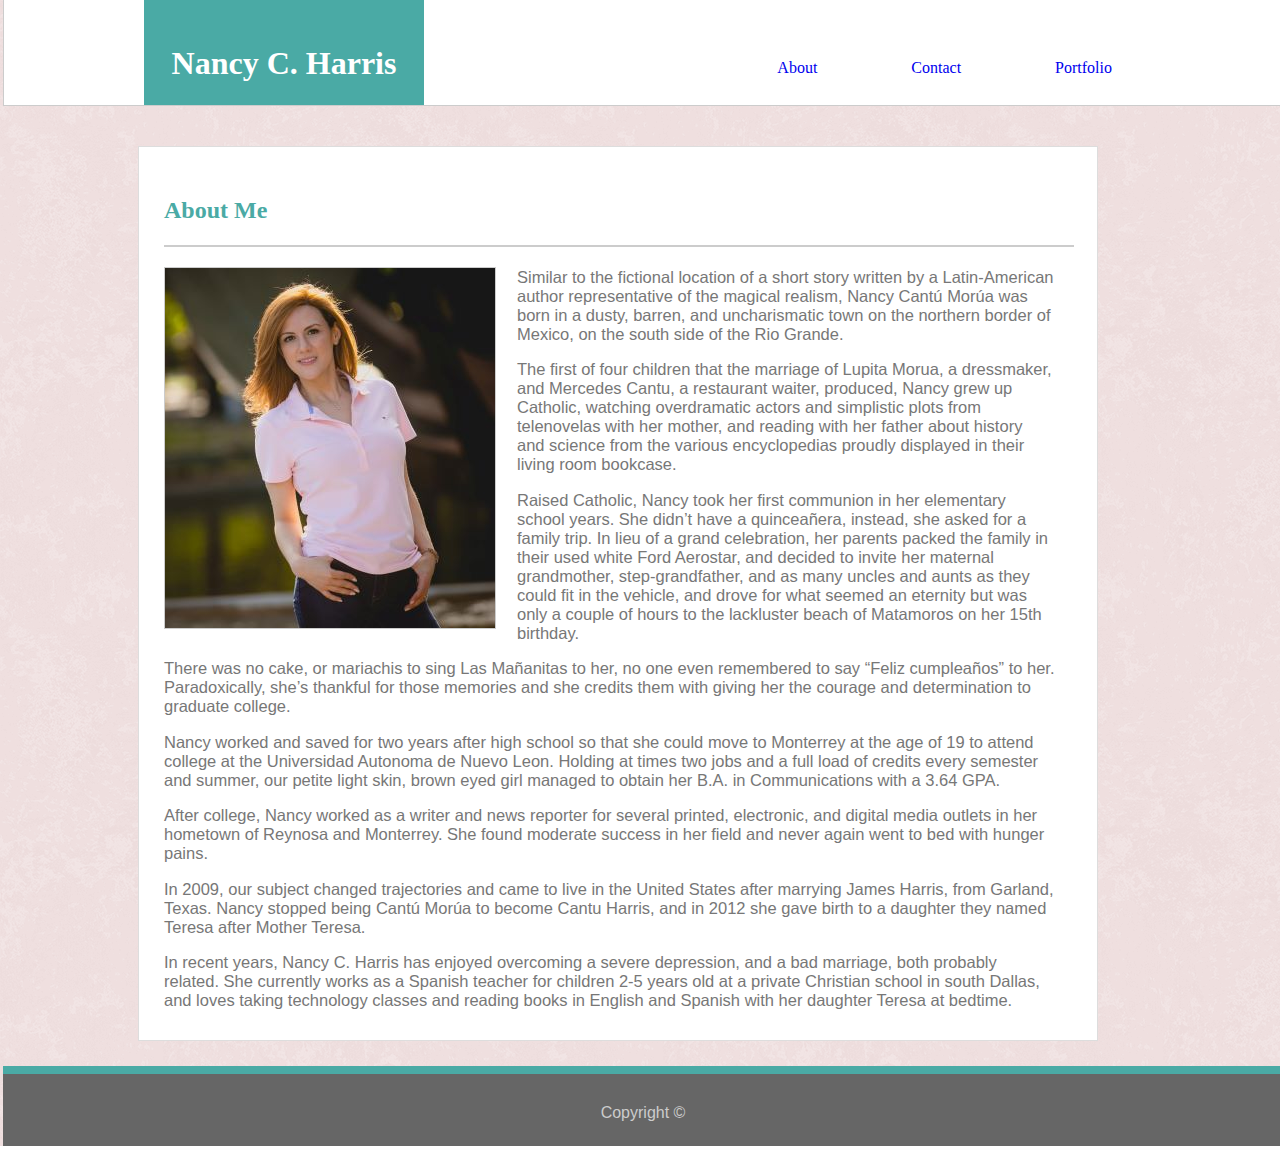
==== index.html @ 0a422340 "html pages update..." ====
<!DOCTYPE html>
<html lang="en-us">

<head>
    <meta charset="UTF-8">
    <title>NancyCHarrisBio</title>
    <link rel="stylesheet" type="text/css" href="assets/css/style.css">

</head>

<body>

    <header>
        <div class="navbar">
            <h1>Nancy C. Harris</h1>
            <nav>
                <ul>
                    <li><a href="index.html">About</a></li>
                    <li><a href="contact.html">Contact</a></li>
                    <li><a href="portfolio.html">Portfolio</a></li>
                </ul>
            </nav>
        </div>
    </header>
    </div>
    <div class="container">
        <h2>About Me</h2>
        <img src="assets/images/NancyCHarrisProfile.jpg" alt="NancyCHarrisProfile.jpg">
        <div id=p1>
            <p>
                Similar to the fictional location of a short story written by a Latin-American author representative of
                the
                magical realism, Nancy Cantú Morúa was born in a dusty, barren, and uncharismatic town on the northern
                border of Mexico, on the south side of the Rio Grande.
            </p>
            <p>
                The first of four children that the marriage of Lupita Morua, a dressmaker, and Mercedes Cantu, a
                restaurant
                waiter, produced, Nancy grew up Catholic, watching overdramatic actors and simplistic plots from
                telenovelas
                with her mother, and reading with her father about history and science from the various encyclopedias
                proudly displayed in their living room bookcase.
            </p>
            <p>
                Raised Catholic, Nancy took her first communion in her elementary school years. She didn’t have a
                quinceañera, instead, she asked for a family trip. In lieu of a grand celebration, her parents packed
                the
                family in their used white Ford Aerostar, and decided to invite her maternal grandmother,
                step-grandfather,
                and as many uncles and aunts as they could fit in the vehicle, and drove for what seemed an eternity but
                was
                only a couple of hours to the lackluster beach of Matamoros on her 15th birthday.
            </p>
        </div>
        <div id=p2>
            <p>
                There was no cake, or mariachis to sing Las Mañanitas to her, no one even remembered to say “Feliz
                cumpleaños” to her. Paradoxically, she’s thankful for those memories and she credits them with giving
                her
                the courage and determination to graduate college.
            </p>
            <p>
                Nancy worked and saved for two years after high school so that she could move to Monterrey at the age of
                19
                to attend college at the Universidad Autonoma de Nuevo Leon. Holding at times two jobs and a full load
                of
                credits every semester and summer, our petite light skin, brown eyed girl managed to obtain her B.A. in
                Communications with a 3.64 GPA.
            </p>
            <p>
                After college, Nancy worked as a writer and news reporter for several printed, electronic, and digital
                media
                outlets in her hometown of Reynosa and Monterrey. She found moderate success in her field and never
                again
                went to bed with hunger pains.
            </p>
            <p>
                In 2009, our subject changed trajectories and came to live in the United States after marrying James
                Harris,
                from Garland, Texas. Nancy stopped being Cantú Morúa to become Cantu Harris, and in 2012 she gave birth
                to a
                daughter they named Teresa after Mother Teresa.
            </p>
            <p>
                In recent years, Nancy C. Harris has enjoyed overcoming a severe depression, and a bad marriage, both
                probably related. She currently works as a Spanish teacher for children 2-5 years old at a private
                Christian
                school in south Dallas, and loves taking technology classes and reading books in English and Spanish
                with
                her daughter Teresa at bedtime.
            </p>
        </div>
    </div>
    </div>
    <footer>
        Copyright ©
    </footer>
---- assets/css/style.css ----
*, *::after, *::before {
    box-sizing: border-box;
  }

body {
    font-family: 'Arial', "Helvetica Neue", Arial, Helvetica, sans-serif;
    background-image: url(../images/pink_rice.png);
    width: 100%;
   }

.container {
    background-color: #ffffff;
    width: 960px;
    height: auto;
    font-family: 'Arial', "Helvetica Neue", Arial, Helvetica, sans-serif;
    margin-top: 40px;
    margin-left: 130px;
    margin-bottom: 1px;
    border: #dddddd 1px solid;
    color: #777777;
}

.navbar {
    background: #ffffff;
}

nav {
    float: right;
}

header {
    background-color: #ffffff;
    border: 1px solid #cccccc;   
    margin-top: -35px;
    margin-left: -5px;
    margin-right: 0px;
    margin-bottom: 20px;
    width: 100%;
    font-family: Georgia, 'Times New Roman', Times, serif;
}

header::after {
    content: "";
    display: table;
    clear: both;
}

h1 {
    background-color: #4aaaa5;
    color: #ffffff;
    text-align: center;
    width: 280px;
    height: 110px;    
    margin-left: 140px;
    margin-bottom: 0px;
    padding-top: 50px;
}

h1 {
    float: left;
}

nav ul {
    list-style-type: none;
    margin: 0;
    padding: 0;
    overflow: hidden;
    background-color: #ffffff;
    font-size: 16px;
    color: #cccccc;
}   

nav li {
    display: inline-block;
    margin-left: 90px;
    padding-top: 80px;
}

li:last-child {
    margin-right: 170px;
}

nav a {
    text-decoration: #cccccc;
}

nav a::before {
    content: "";
    display: block;
    height: 5px;
    width: 100%;
    background-color: #cccccc;

    position: relative;
    top: 0;
    width: 0%;
    transition: all ease-in-out 250ms;
}

nav a:hover::before {
    width: 100%;
}

nav a:visited {
    color: #e9d0e5;    
}

h2 {
    color: #4aaaa5;
    background-color: #ffffff;
    text-align: left;
    width: 95%;
    height: 80px;    
    margin-right: 160px;
    margin-left: 25px;
    padding-top: 30px;
    border-bottom: 2px solid #cccccc;
    font-family: Georgia, 'Times New Roman', Times, serif;
}

/* About starts here */
img {
    margin-left: 25px;
    border: solid 1px #cccccc;
}

p {
    font-family: Arial, Helvetica, sans-serif;
    color: #777777;
    font-size: 16.5px; 
}

#p1 {
    width: 56%;
    margin-left: 378px;
    margin-top: -382px;
}

#p2 {
    width: 93%;
    margin-left: 25px;
    margin-bottom: 30px;
}

footer {
    width: 100%;
    height: 80px;
    background-color: #666666;
    color:#cccccc;
    border-top: solid 8px #4aaaa5;
    text-align: center;
    margin-bottom: -20px;
    margin-left: -5px;
    margin-top: 25px;
    padding-top: 30px;
}

/* Contact page starts here */
.row {
    width: 100%;
    margin-left: 25px;
    margin-bottom: 10px;
    font-size: 16.5px;    
}

.col-75 {
    margin-top: 6px;
    margin-left: 25px;
}

input[type=text], select, textarea {
    width: 900px;
    padding: 12px;
    border: 1px solid #ccc;
    border-radius: 4px;
    box-sizing: border-box;
    margin-top: 6px;
    margin-bottom: 16px;
    resize: vertical;
  }

  .col-message {
    margin-top: 6px;
    margin-left: 0px;
  }

  input[type=submit] {
    background-color: #4aaaa5;
    color: white;
    padding: 12px 20px;
    border: none;
    border-radius: 1px;
    cursor: pointer;
    margin-left: 25px;
    margin-bottom: 15px;
  }
  
  input[type=submit]:hover {
    background-color: #4aaaa5;
  }

/*Portfolio starts here */

.row2 {
    margin-right: -10px;
}

.row2,
.row2 > .column {
    padding: 1px;
}

.column {
    float: left;
    width: 35%;
    margin-right: 15px;
}

.row2:after {
    content: "";
    display: table;
    clear: both;
}

.content {
    background-color: white;
    padding: 10px;
}

h3 {
    background-color: #4aaaa5;
    color: #ffffff;
    margin-left: 25px;
    width: 100%;
    height: 50px;
    text-align: left;
    margin-top: -4px;
    text-align: center;
    padding-top: 6px;
}
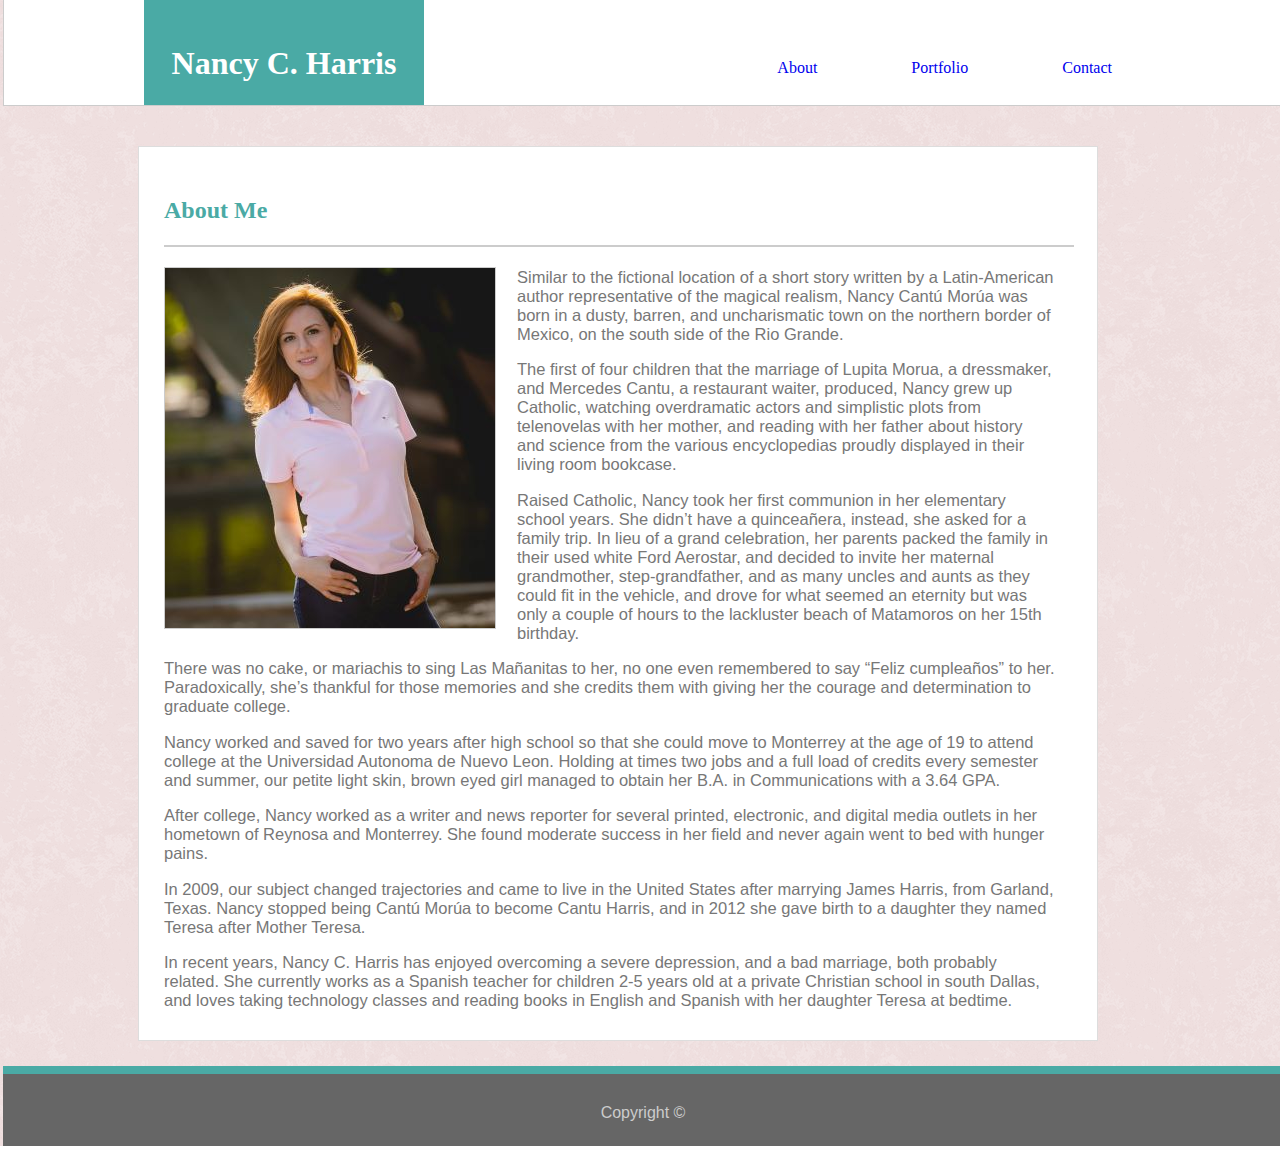
==== commit 32253e91: "reset css file added" ====
--- a/index.html
+++ b/index.html
@@ -2,7 +2,7 @@
 <html lang="en-us">
 
 <head>
-    <meta charset="UTF-8">
+    <meta name="viewport" content="width=device-width, initial-scale=1.0">
     <title>NancyCHarrisBio</title>
     <link rel="stylesheet" type="text/css" href="assets/css/style.css">
 
@@ -16,8 +16,8 @@
             <nav>
                 <ul>
                     <li><a href="index.html">About</a></li>
+                    <li><a href="portfolio.html">Portfolio</a></li>
                     <li><a href="contact.html">Contact</a></li>
-                    <li><a href="portfolio.html">Portfolio</a></li>
                 </ul>
             </nav>
         </div>
@@ -94,4 +94,7 @@
     </div>
     <footer>
         Copyright ©
-    </footer>+    </footer>
+</body>
+
+</html>--- a/assets/css/style.css
+++ b/assets/css/style.css
@@ -10,7 +10,9 @@
 
 .container {
     background-color: #ffffff;
-    width: 960px;
+    width: 100%;
+    max-width: 960px;
+    margin: 0;
     height: auto;
     font-family: 'Arial', "Helvetica Neue", Arial, Helvetica, sans-serif;
     margin-top: 40px;
@@ -18,6 +20,7 @@
     margin-bottom: 1px;
     border: #dddddd 1px solid;
     color: #777777;
+    clear: both;
 }
 
 .navbar {
@@ -199,7 +202,7 @@
     background-color: #4aaaa5;
   }
 
-/*Portfolio starts here */
+/* portfolio page */
 
 .row2 {
     margin-right: -10px;
@@ -227,14 +230,208 @@
     padding: 10px;
 }
 
-h3 {
-    background-color: #4aaaa5;
+#main-container {
+    background-color: white;
+    height: 700px;
+    padding: 10px;
+}
+
+.work {
+    position: relative;
+    float: left;
+    width: 220px;
+    margin: 20px 0 25px;
+    overflow: auto;
+  }
+  
+  .work:nth-child(even) {
+    margin-right: 40px;
+  }
+  
+  .work img {
+    width: 100%;
+    border: 0 none;
+    opacity: 0.8;
+  }
+  
+  .work h3 {
+    position: absolute;
+    bottom: 20px;
+    width: 100%;
+    padding: 15px;
+    margin-bottom: 0;
+    font-weight: 300;
+    line-height: 30px;
     color: #ffffff;
-    margin-left: 25px;
-    width: 100%;
-    height: 50px;
-    text-align: left;
-    margin-top: -4px;
     text-align: center;
-    padding-top: 6px;
-}+    background: #4aaaa5;
+    border-bottom: 0;
+  }
+  
+  
+  /* contact page */
+  
+  #contact-form ul {
+    margin-bottom: 20px;
+  }
+  
+  #contact-form li {
+    margin-bottom: 10px;
+  }
+  
+  label,
+  input[type=text],
+  input[type=email],
+  textarea {
+    display: block;
+    width: 100%;
+  }
+  
+  input[type=text],
+  input[type=email],
+  textarea {
+    height: 35px;
+    padding: 0 10px;
+    font-size: 14px;
+    border: 1px solid #dddddd;
+  }
+  
+  textarea {
+    height: 200px;
+  }
+  
+  input[type=submit] {
+    padding: 10px 30px;
+    font-size: 18px;
+    color: #ffffff;
+    cursor: pointer;
+    background: #4aaaa5;
+    border: 0 none;
+  }
+  
+@media screen and (max-width: 980px) {
+    body {
+      background-color: rgb(240, 193, 193);
+    }
+
+    nav {
+        width: 100%;
+        padding: 10px;
+    }
+    
+    .container {
+       width: 100%;
+       padding: 10px;
+    }
+     
+    .row {
+       width: 100%;
+    }  
+
+    #p2 {
+        margin-top: 10px;
+        margin-left: 25px;
+    }
+}
+
+@media screen and (max-width: 768px) {
+    body {
+      background-color: rgb(245, 141, 205);
+    }
+
+    nav {
+        width: 100%;
+        padding: 10px;
+    }
+    
+    .container {
+       width: 100%;
+       padding: 10px;
+    }
+     
+    .row {
+       width: 100%;
+    }  
+
+    #p2 {
+        margin-top: 10px;
+        margin-left: 25px;
+    }
+}
+
+@media screen and (max-width: 640px) {
+    body {
+      background-color: rgb(245, 141, 205);
+    }
+
+    nav {
+        width: 100%;
+        padding: 10px;
+    }
+    
+    .container {
+       width: 100%;
+       padding: 10px;
+    }
+     
+    header {
+        position: static;
+    }
+
+    .row {
+       width: 100%;
+    }  
+
+    #p2 {
+        margin-top: 10px;
+        margin-left: 25px;
+    }
+}
+  
+  /* Additional Screen Sizes */
+  /* Width at 320px and below */
+  @media screen and (max-width: 320px) {
+    body {
+        background-color: rgb(245, 141, 205);
+      }
+  
+      nav {
+          width: 100%;
+          padding: 10px;
+      }
+      
+      .container {
+         width: 100%;
+         padding: 10px;
+      }
+       
+      .row {
+         width: 50%;
+      }  
+      
+        #p2 {
+        margin-top: 10px;
+        margin-left: 25px;
+        }
+  }
+
+    /* Width at 168px and below */
+  @media screen and (max-width: 168px) {
+    body {
+        background-color: rgb(245, 141, 205);
+      }
+  
+      nav {
+          width: 100%;
+          padding: 10px;
+      }
+      
+      .container {
+         width: 100%;
+         padding: 10px;
+      }
+       
+      .row {
+         width: 50%;
+      }  
+  }